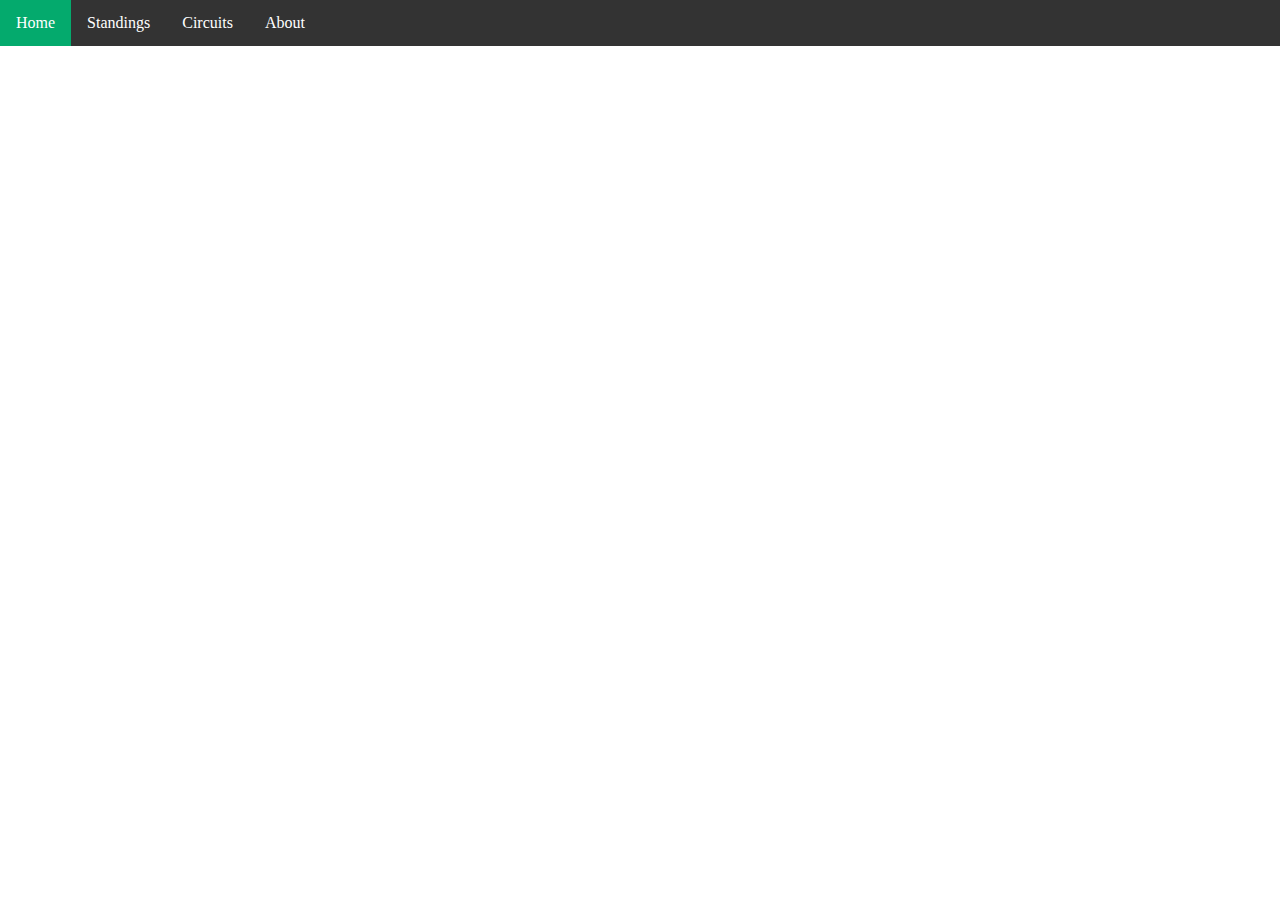
==== pages/index.html @ 792c6d30 "Created driver/team standings" ====
<!DOCTYPE html>
<html lang="en">

<head>
    <meta charset="UTF-8">
    <meta name="viewport" content="width=device-width, initial-scale=1.0">
    <title>F1 API</title>
    <link rel="stylesheet" href="../styles/main.css">
</head>

<body>
    <ul>
        <li><a class="active" href="./index.html">Home</a></li>
        <li><a href="./driver-standings.html">Standings</a></li>
        <li><a href="./track-map.html">Circuits</a></li>
        <li><a href="#about">About</a></li>
    </ul>

    <p></p>
</body>

</html>
---- styles/main.css ----
body {
  margin: 0;
  padding: 0;
}

ul {
  list-style-type: none;
  margin: 0;
  padding: 0;
  overflow: hidden;
  background-color: #333;
}

li {
  float: left;
}

li a {
  display: block;
  color: white;
  text-align: center;
  padding: 14px 16px;
  text-decoration: none;
}

li a:hover:not(.active) {
  background-color: #111;
}

.active {
  background-color: #04aa6d;
}
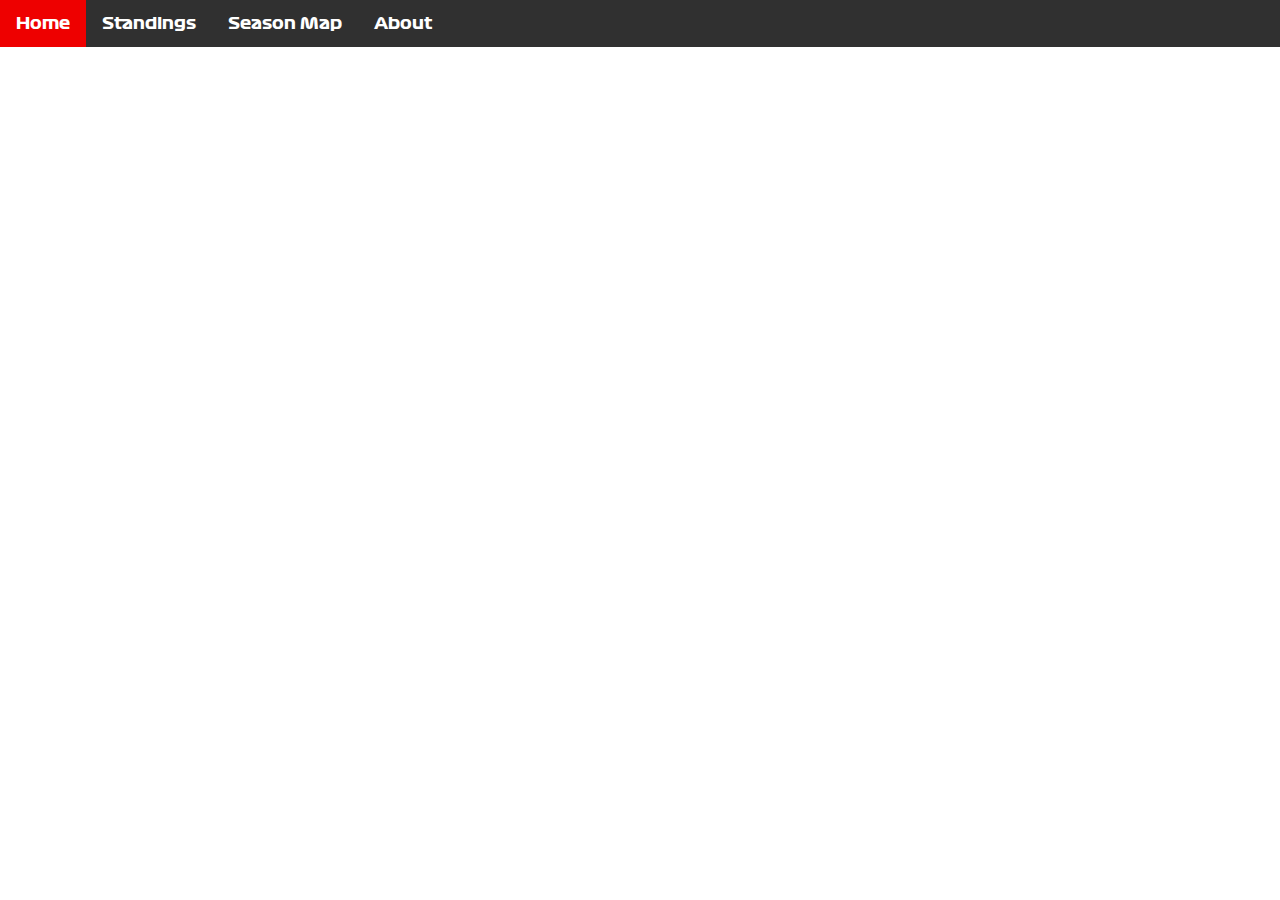
==== commit f8f96a6f: "Added map with tracks/events through history" ====
--- a/pages/index.html
+++ b/pages/index.html
@@ -6,13 +6,19 @@
     <meta name="viewport" content="width=device-width, initial-scale=1.0">
     <title>F1 API</title>
     <link rel="stylesheet" href="../styles/main.css">
+
+    <link rel="preconnect" href="https://fonts.googleapis.com">
+    <link rel="preconnect" href="https://fonts.gstatic.com" crossorigin>
+    <link
+        href="https://fonts.googleapis.com/css2?family=Titillium+Web:ital,wght@0,200;0,300;0,400;0,600;0,700;0,900;1,200;1,300;1,400;1,600;1,700&display=swap"
+        rel="stylesheet">
 </head>
 
 <body>
     <ul>
         <li><a class="active" href="./index.html">Home</a></li>
         <li><a href="./driver-standings.html">Standings</a></li>
-        <li><a href="./track-map.html">Circuits</a></li>
+        <li><a href="./track-map.html">Season Map</a></li>
         <li><a href="#about">About</a></li>
     </ul>
 
--- a/styles/main.css
+++ b/styles/main.css
@@ -1,14 +1,22 @@
 body {
   margin: 0;
   padding: 0;
+  font-family: "Titillium Web", sans-serif;
+  color: #303030;
+}
+
+@font-face {
+  font-family: f1Font;
+  src: url(../fonts/Formula1-Bold_web.ttf);
 }
 
 ul {
+  font-family: f1Font;
   list-style-type: none;
   margin: 0;
   padding: 0;
   overflow: hidden;
-  background-color: #333;
+  background-color: #303030;
 }
 
 li {
@@ -28,5 +36,5 @@
 }
 
 .active {
-  background-color: #04aa6d;
+  background-color: #ee0000;
 }
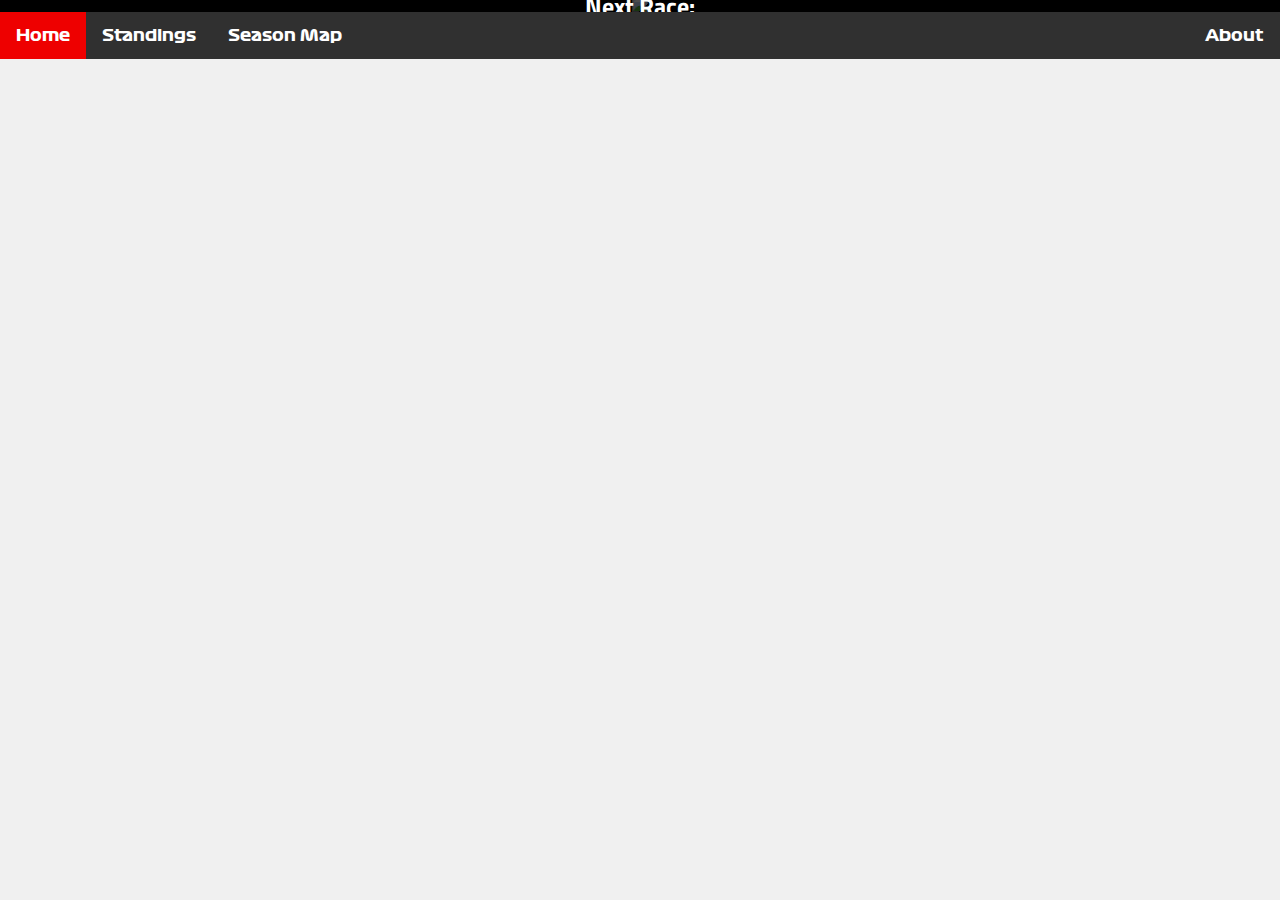
==== commit 8cf9c350: "Added home and info page" ====
--- a/pages/index.html
+++ b/pages/index.html
@@ -4,8 +4,10 @@
 <head>
     <meta charset="UTF-8">
     <meta name="viewport" content="width=device-width, initial-scale=1.0">
-    <title>F1 API</title>
+    <title>Home</title>
     <link rel="stylesheet" href="../styles/main.css">
+    <link rel="stylesheet" href="../styles/home.css">
+
 
     <link rel="preconnect" href="https://fonts.googleapis.com">
     <link rel="preconnect" href="https://fonts.gstatic.com" crossorigin>
@@ -15,14 +17,25 @@
 </head>
 
 <body>
+
+    <script src="../scripts/home.js"></script>
+
+    <div class="header">
+        <img src="../images/grid.png" width="100%">
+        <div class="next-race-text" id="nextRace">
+            <h2>Next Race:</h2>
+        </div>
+    </div>
+
     <ul>
         <li><a class="active" href="./index.html">Home</a></li>
         <li><a href="./driver-standings.html">Standings</a></li>
         <li><a href="./track-map.html">Season Map</a></li>
-        <li><a href="#about">About</a></li>
+        <li style="float: right;"><a href="./about.html">About</a></li>
     </ul>
 
-    <p></p>
+    <div id="news-container"></div>
+
 </body>
 
 </html>--- a/styles/main.css
+++ b/styles/main.css
@@ -17,6 +17,8 @@
   padding: 0;
   overflow: hidden;
   background-color: #303030;
+  position: fixed;
+  width: 100%;
 }
 
 li {
--- a/styles/home.css
+++ b/styles/home.css
@@ -0,0 +1,77 @@
+@font-face {
+  font-family: f1FontReg;
+  src: url(../fonts/Formula1-Regular-1.ttf);
+}
+
+body {
+  background-color: rgb(240, 240, 240);
+}
+
+ul {
+  position: -webkit-sticky; /* Safari */
+  position: sticky;
+  top: 0;
+}
+
+.header {
+  position: relative;
+  text-align: center;
+  color: white;
+  margin: -6px;
+  background-color: black;
+}
+
+.header img {
+  opacity: 0.3;
+}
+
+.next-race-text {
+  position: absolute;
+  top: 50%;
+  left: 50%;
+  transform: translate(-50%, -50%);
+}
+
+.next-race-text h1 {
+  font-family: f1FontReg;
+  margin-top: 5px;
+  margin-bottom: 8px;
+}
+
+.next-race-text h3 {
+  margin: 0;
+}
+
+#news-container {
+  margin: 15px;
+  display: grid;
+  grid-template-columns: auto auto;
+  column-gap: 15px;
+  row-gap: 15px;
+}
+
+@media screen and (min-width: 1070px) {
+  #news-container {
+    grid-template-columns: auto auto auto;
+  }
+}
+
+.news-box {
+  text-align: center;
+  box-shadow: rgba(0, 0, 0, 0.15) 1.95px 1.95px 2.6px;
+  background-color: #fefefe;
+  cursor: pointer;
+}
+
+.news-box h1 {
+  font-size: 20px;
+  margin: 20px;
+}
+
+.news-box img {
+  max-width: 100%;
+
+  overflow: none;
+  background-size: cover;
+  background-repeat: no-repeat;
+}
